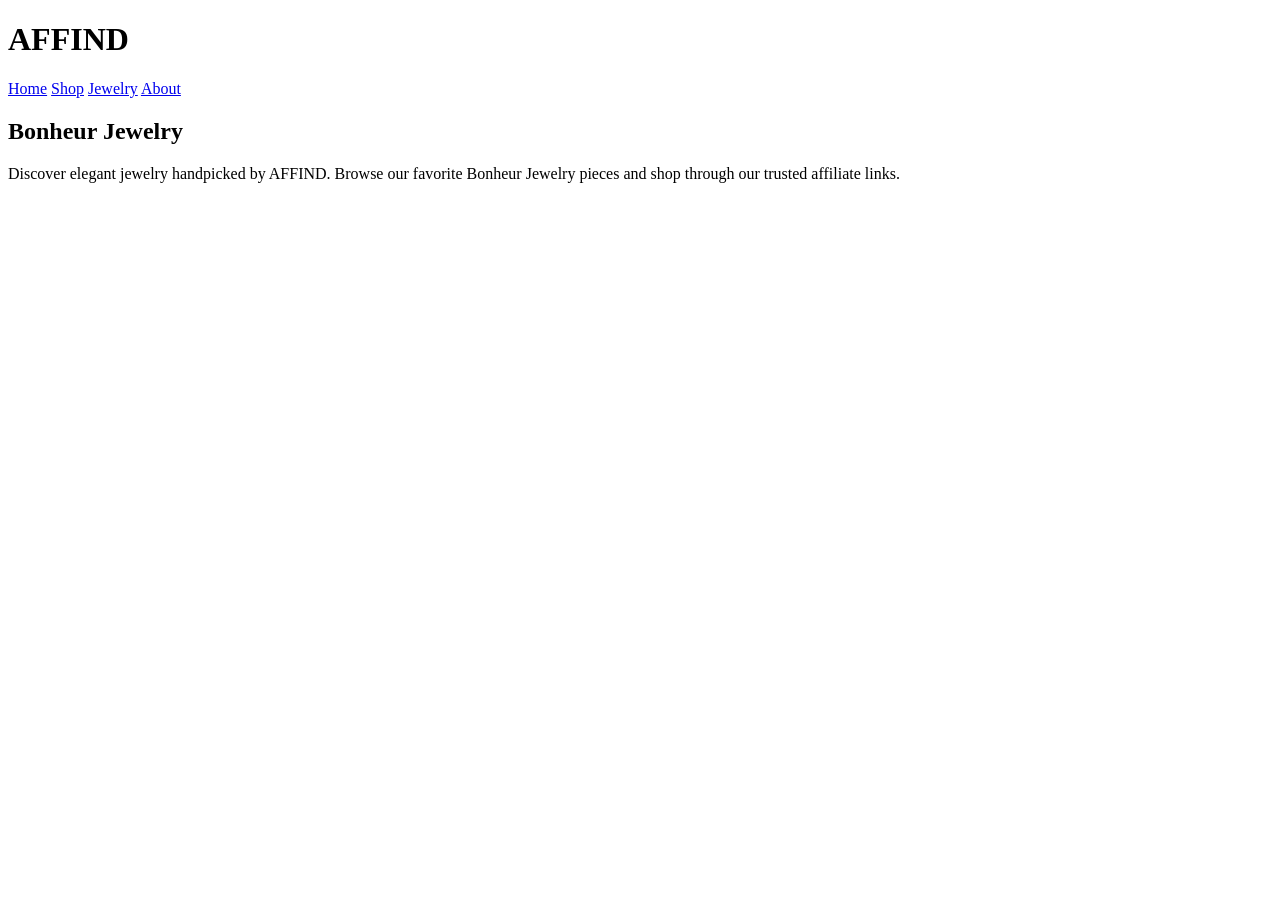
==== jewelry.html @ 05420d51 "Create jewelry.html" ====
<!DOCTYPE html>
<html lang="en">
<head>
    <meta charset="UTF-8">
    <meta name="viewport" content="width=device-width, initial-scale=1.0">
    <title>Jewelry | AFFIND</title>
    <link rel="stylesheet" href="styles.css">
</head>
<body>

<header>
    <h1>AFFIND</h1>
    <nav>
        <a href="index.html">Home</a>
        <a href="shop.html">Shop</a>
        <a href="jewelry.html">Jewelry</a>
        <a href="about.html">About</a>
    </nav>
</header>

<main>
    <section>
        <h2>Bonheur Jewelry</h2>
        <p>
            Discover elegant jewelry handpicked by AFFIND. Browse our favorite
            Bonheur Jewelry pieces and shop through our trusted affiliate links.
        </p>
    </section>
</main>

</body>
</html>
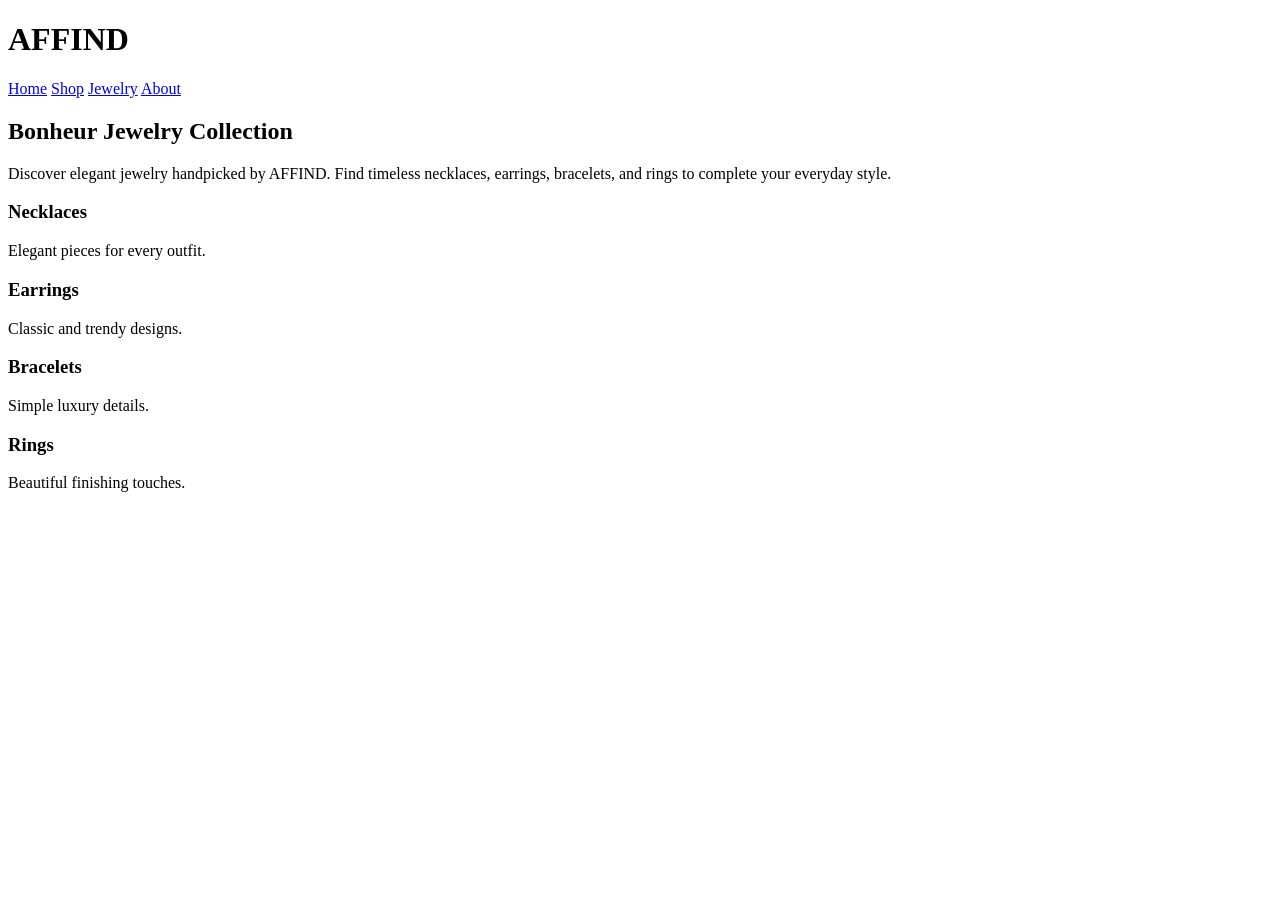
==== commit eb11395e: "Update jewelry.html" ====
--- a/jewelry.html
+++ b/jewelry.html
@@ -1,15 +1,18 @@
 <!DOCTYPE html>
 <html lang="en">
+
 <head>
     <meta charset="UTF-8">
     <meta name="viewport" content="width=device-width, initial-scale=1.0">
     <title>Jewelry | AFFIND</title>
     <link rel="stylesheet" href="styles.css">
 </head>
+
 <body>
 
 <header>
     <h1>AFFIND</h1>
+
     <nav>
         <a href="index.html">Home</a>
         <a href="shop.html">Shop</a>
@@ -18,15 +21,53 @@
     </nav>
 </header>
 
+
 <main>
-    <section>
-        <h2>Bonheur Jewelry</h2>
+
+    <section class="jewelry-intro">
+
+        <h2>Bonheur Jewelry Collection</h2>
+
         <p>
-            Discover elegant jewelry handpicked by AFFIND. Browse our favorite
-            Bonheur Jewelry pieces and shop through our trusted affiliate links.
+            Discover elegant jewelry handpicked by AFFIND.
+            Find timeless necklaces, earrings, bracelets, and rings
+            to complete your everyday style.
         </p>
+
     </section>
+
+
+    <section class="categories">
+
+        <div class="category-card">
+            <h3>Necklaces</h3>
+            <p>Elegant pieces for every outfit.</p>
+        </div>
+
+
+        <div class="category-card">
+            <h3>Earrings</h3>
+            <p>Classic and trendy designs.</p>
+        </div>
+
+
+        <div class="category-card">
+            <h3>Bracelets</h3>
+            <p>Simple luxury details.</p>
+        </div>
+
+
+        <div class="category-card">
+            <h3>Rings</h3>
+            <p>Beautiful finishing touches.</p>
+        </div>
+
+    </section>
+
+
 </main>
 
+
 </body>
+
 </html>
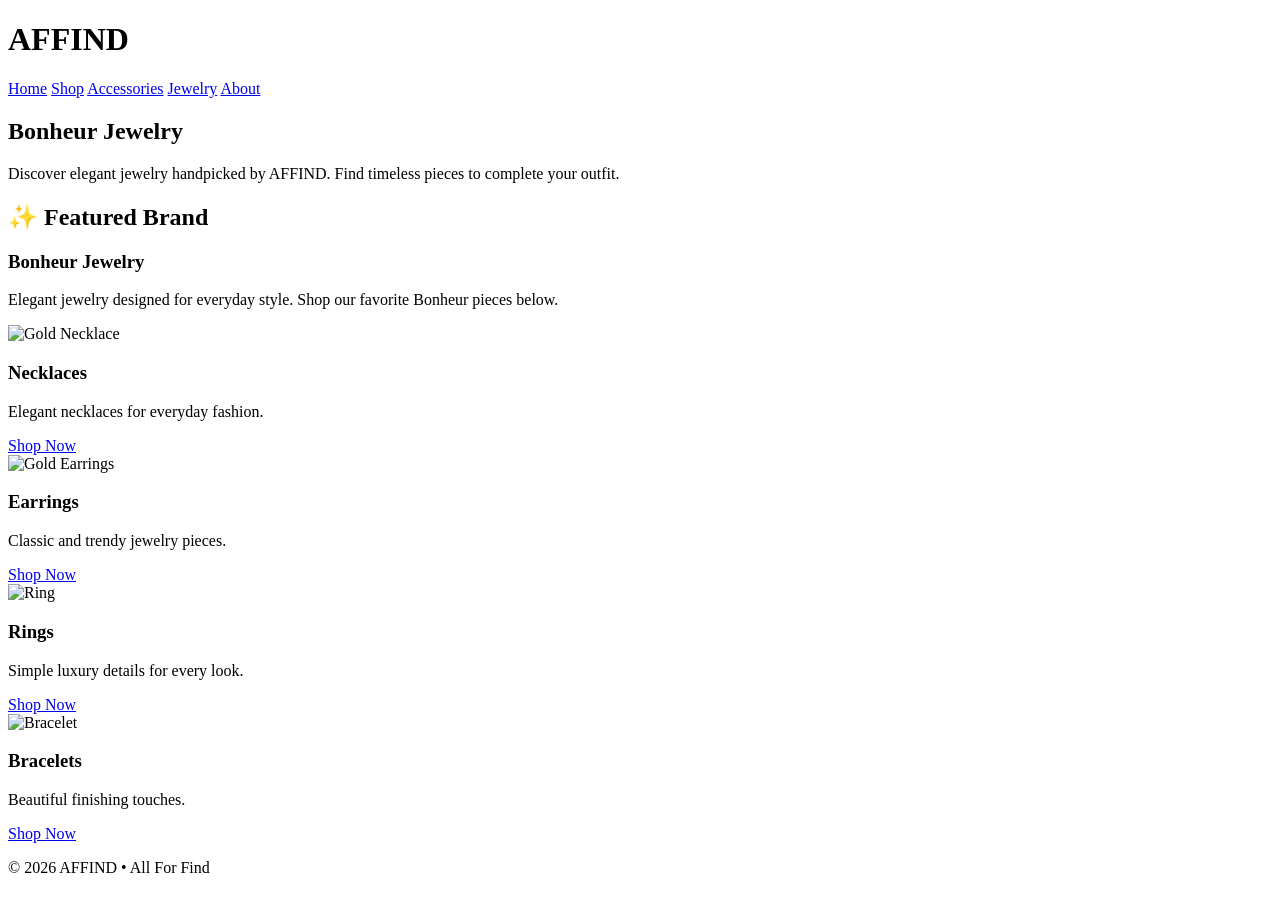
==== commit ec647a70: "Update jewelry.html" ====
--- a/jewelry.html
+++ b/jewelry.html
@@ -16,58 +16,123 @@
     <nav>
         <a href="index.html">Home</a>
         <a href="shop.html">Shop</a>
+        <a href="accessories.html">Accessories</a>
         <a href="jewelry.html">Jewelry</a>
         <a href="about.html">About</a>
     </nav>
 </header>
 
 
-<main>
+<section class="hero">
+    <h2>Bonheur Jewelry</h2>
 
-    <section class="jewelry-intro">
+    <p>
+        Discover elegant jewelry handpicked by AFFIND.
+        Find timeless pieces to complete your outfit.
+    </p>
+</section>
 
-        <h2>Bonheur Jewelry Collection</h2>
+
+<section class="featured-brand">
+
+    <h2>✨ Featured Brand</h2>
+
+    <h3>Bonheur Jewelry</h3>
+
+    <p>
+        Elegant jewelry designed for everyday style.
+        Shop our favorite Bonheur pieces below.
+    </p>
+
+</section>
+
+
+<section class="products">
+
+
+    <div class="product-card">
+
+        <img src="images/necklace.jpg" alt="Gold Necklace">
+
+        <h3>Necklaces</h3>
 
         <p>
-            Discover elegant jewelry handpicked by AFFIND.
-            Find timeless necklaces, earrings, bracelets, and rings
-            to complete your everyday style.
+            Elegant necklaces for everyday fashion.
         </p>
 
-    </section>
+        <a href="YOUR_BONHEUR_AFFILIATE_LINK" class="button" target="_blank">
+            Shop Now
+        </a>
+
+    </div>
 
 
-    <section class="categories">
 
-        <div class="category-card">
-            <h3>Necklaces</h3>
-            <p>Elegant pieces for every outfit.</p>
-        </div>
+    <div class="product-card">
+
+        <img src="images/earrings.jpg" alt="Gold Earrings">
+
+        <h3>Earrings</h3>
+
+        <p>
+            Classic and trendy jewelry pieces.
+        </p>
+
+        <a href="YOUR_BONHEUR_AFFILIATE_LINK" class="button" target="_blank">
+            Shop Now
+        </a>
+
+    </div>
 
 
-        <div class="category-card">
-            <h3>Earrings</h3>
-            <p>Classic and trendy designs.</p>
-        </div>
 
 
-        <div class="category-card">
-            <h3>Bracelets</h3>
-            <p>Simple luxury details.</p>
-        </div>
+    <div class="product-card">
+
+        <img src="images/ring.jpg" alt="Ring">
+
+        <h3>Rings</h3>
+
+        <p>
+            Simple luxury details for every look.
+        </p>
+
+        <a href="YOUR_BONHEUR_AFFILIATE_LINK" class="button" target="_blank">
+            Shop Now
+        </a>
+
+    </div>
 
 
-        <div class="category-card">
-            <h3>Rings</h3>
-            <p>Beautiful finishing touches.</p>
-        </div>
 
-    </section>
+    <div class="product-card">
+
+        <img src="images/bracelet.jpg" alt="Bracelet">
+
+        <h3>Bracelets</h3>
+
+        <p>
+            Beautiful finishing touches.
+        </p>
+
+        <a href="YOUR_BONHEUR_AFFILIATE_LINK" class="button" target="_blank">
+            Shop Now
+        </a>
+
+    </div>
 
 
-</main>
+</section>
+
+
+<footer>
+
+<p>
+© 2026 AFFIND • All For Find
+</p>
+
+</footer>
 
 
 </body>
-
 </html>
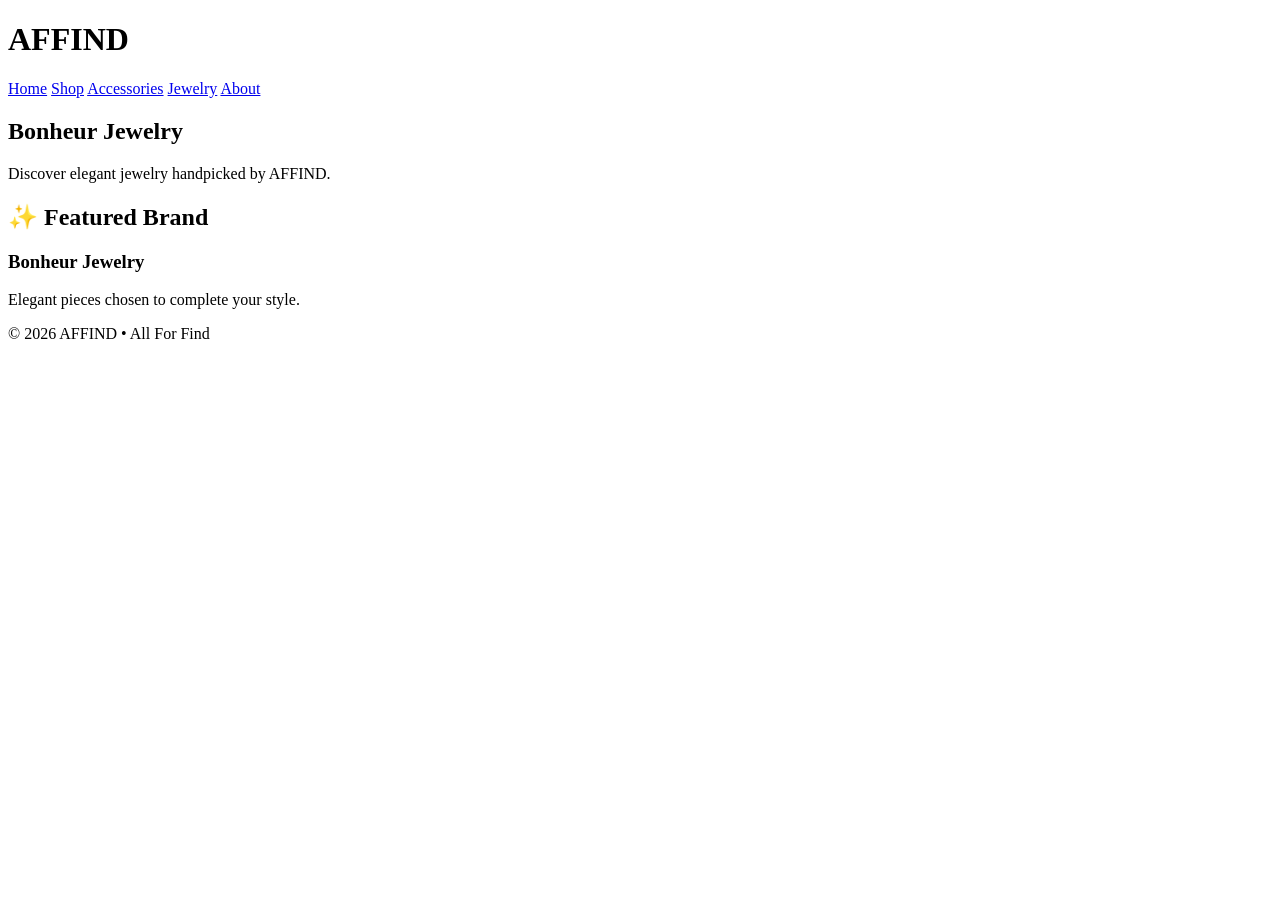
==== commit 46fb7ae6: "Update jewelry.html" ====
--- a/jewelry.html
+++ b/jewelry.html
@@ -28,109 +28,25 @@
 
     <p>
         Discover elegant jewelry handpicked by AFFIND.
-        Find timeless pieces to complete your outfit.
     </p>
 </section>
 
 
 <section class="featured-brand">
 
-    <h2>✨ Featured Brand</h2>
+<h2>✨ Featured Brand</h2>
 
-    <h3>Bonheur Jewelry</h3>
+<h3>Bonheur Jewelry</h3>
 
-    <p>
-        Elegant jewelry designed for everyday style.
-        Shop our favorite Bonheur pieces below.
-    </p>
-
-</section>
-
-
-<section class="products">
-
-
-    <div class="product-card">
-
-        <img src="images/necklace.jpg" alt="Gold Necklace">
-
-        <h3>Necklaces</h3>
-
-        <p>
-            Elegant necklaces for everyday fashion.
-        </p>
-
-        <a href="YOUR_BONHEUR_AFFILIATE_LINK" class="button" target="_blank">
-            Shop Now
-        </a>
-
-    </div>
-
-
-
-    <div class="product-card">
-
-        <img src="images/earrings.jpg" alt="Gold Earrings">
-
-        <h3>Earrings</h3>
-
-        <p>
-            Classic and trendy jewelry pieces.
-        </p>
-
-        <a href="YOUR_BONHEUR_AFFILIATE_LINK" class="button" target="_blank">
-            Shop Now
-        </a>
-
-    </div>
-
-
-
-
-    <div class="product-card">
-
-        <img src="images/ring.jpg" alt="Ring">
-
-        <h3>Rings</h3>
-
-        <p>
-            Simple luxury details for every look.
-        </p>
-
-        <a href="YOUR_BONHEUR_AFFILIATE_LINK" class="button" target="_blank">
-            Shop Now
-        </a>
-
-    </div>
-
-
-
-    <div class="product-card">
-
-        <img src="images/bracelet.jpg" alt="Bracelet">
-
-        <h3>Bracelets</h3>
-
-        <p>
-            Beautiful finishing touches.
-        </p>
-
-        <a href="YOUR_BONHEUR_AFFILIATE_LINK" class="button" target="_blank">
-            Shop Now
-        </a>
-
-    </div>
-
+<p>
+Elegant pieces chosen to complete your style.
+</p>
 
 </section>
 
 
 <footer>
-
-<p>
-© 2026 AFFIND • All For Find
-</p>
-
+<p>© 2026 AFFIND • All For Find</p>
 </footer>
 
 
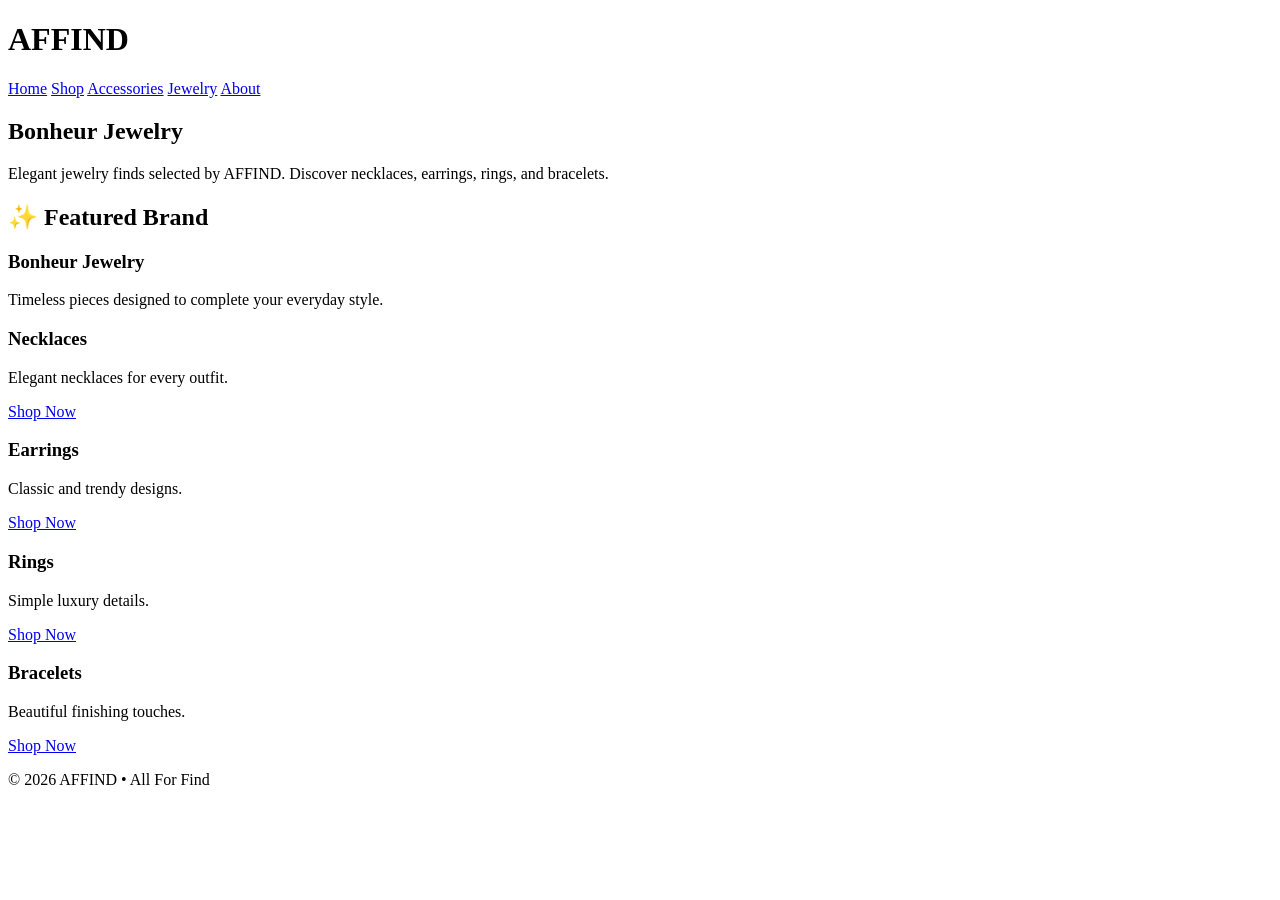
==== commit f3777052: "Update jewelry.html" ====
--- a/jewelry.html
+++ b/jewelry.html
@@ -2,52 +2,143 @@
 <html lang="en">
 
 <head>
-    <meta charset="UTF-8">
-    <meta name="viewport" content="width=device-width, initial-scale=1.0">
-    <title>Jewelry | AFFIND</title>
-    <link rel="stylesheet" href="styles.css">
+
+<meta charset="UTF-8">
+<meta name="viewport" content="width=device-width, initial-scale=1.0">
+
+<title>Jewelry | AFFIND</title>
+
+<link rel="stylesheet" href="styles.css">
+
 </head>
+
 
 <body>
 
+
 <header>
-    <h1>AFFIND</h1>
 
-    <nav>
-        <a href="index.html">Home</a>
-        <a href="shop.html">Shop</a>
-        <a href="accessories.html">Accessories</a>
-        <a href="jewelry.html">Jewelry</a>
-        <a href="about.html">About</a>
-    </nav>
+<h1>AFFIND</h1>
+
+<nav>
+<a href="index.html">Home</a>
+<a href="shop.html">Shop</a>
+<a href="accessories.html">Accessories</a>
+<a href="jewelry.html">Jewelry</a>
+<a href="about.html">About</a>
+</nav>
+
 </header>
 
 
+
 <section class="hero">
-    <h2>Bonheur Jewelry</h2>
 
-    <p>
-        Discover elegant jewelry handpicked by AFFIND.
-    </p>
+<h2>Bonheur Jewelry</h2>
+
+<p>
+Elegant jewelry finds selected by AFFIND.
+Discover necklaces, earrings, rings, and bracelets.
+</p>
+
 </section>
 
 
-<section class="featured-brand">
+
+
+<section class="featured">
 
 <h2>✨ Featured Brand</h2>
 
 <h3>Bonheur Jewelry</h3>
 
 <p>
-Elegant pieces chosen to complete your style.
+Timeless pieces designed to complete your everyday style.
 </p>
 
 </section>
 
 
+
+
+<section class="products">
+
+
+<div class="product-card">
+
+<h3>Necklaces</h3>
+
+<p>
+Elegant necklaces for every outfit.
+</p>
+
+<a href="YOUR_BONHEUR_LINK" class="button">
+Shop Now
+</a>
+
+</div>
+
+
+
+<div class="product-card">
+
+<h3>Earrings</h3>
+
+<p>
+Classic and trendy designs.
+</p>
+
+<a href="YOUR_BONHEUR_LINK" class="button">
+Shop Now
+</a>
+
+</div>
+
+
+
+<div class="product-card">
+
+<h3>Rings</h3>
+
+<p>
+Simple luxury details.
+</p>
+
+<a href="YOUR_BONHEUR_LINK" class="button">
+Shop Now
+</a>
+
+</div>
+
+
+
+<div class="product-card">
+
+<h3>Bracelets</h3>
+
+<p>
+Beautiful finishing touches.
+</p>
+
+<a href="YOUR_BONHEUR_LINK" class="button">
+Shop Now
+</a>
+
+</div>
+
+
+</section>
+
+
+
 <footer>
-<p>© 2026 AFFIND • All For Find</p>
+
+<p>
+© 2026 AFFIND • All For Find
+</p>
+
 </footer>
+
 
 
 </body>
